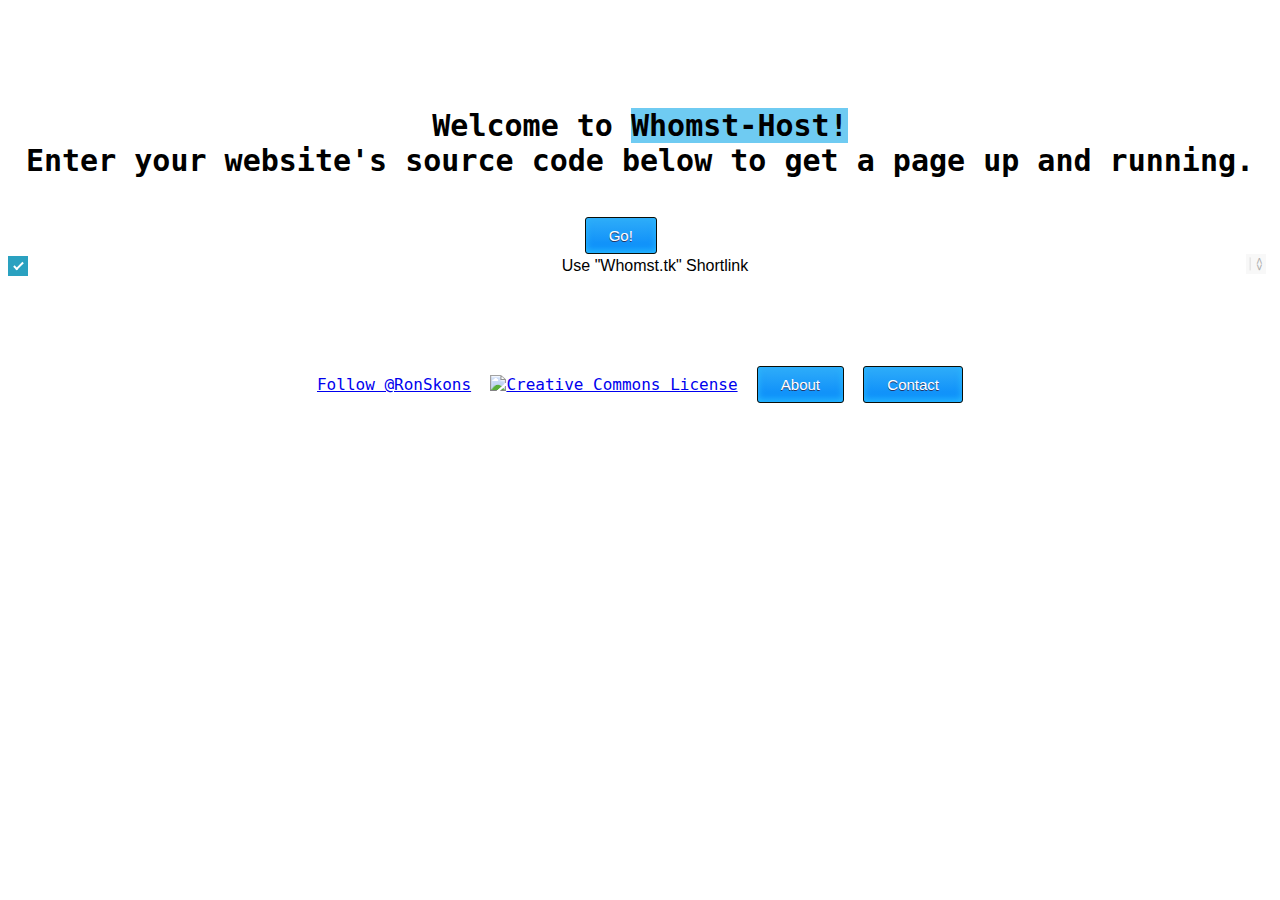
==== index.html @ 27490779 "Update index.html" ====
<!DOCTYPE html>
<html>
   <head>
      <link rel="stylesheet" href="windowfiles/dhtmlwindow.css" type="text/css">
      <script type="text/javascript" src="windowfiles/dhtmlwindow.js"></script>
      <script type="text/javascript" src="https://cdn.rawgit.com/pieroxy/lz-string/master/libs/lz-string.min.js"></script>
      <script async defer src="https://buttons.github.io/buttons.js"></script>
      <title>Whomst-Host</title>
      <link rel="stylesheet" type="text/css" href="style.css">
        <style type="text/css" media="screen">

	.ace_editor {
		border: 1px solid lightgray;
		margin: auto;
		height: 200px;
		width: 80%;
	}
	.scrollmargin {
		height: 80px;
        text-align: center;
	}
    </style>
   </head>
   <body>
      <div id="about" style="display: none;">
         <!-- Hidden DIV within popup. -->
         <h2>What is <span>Whomst-Host</span>?</h2>
         <br>
         Whomst-Host is a client side webhost for single page websites.<br>
         If you want to quickly get a demo or landing page setup, you can do so in <span>one click</span>. Simply paste your code in the box, and click the button.<br>
         <hr>
         <h2>How does it <span>Work</span>?</h2>
         <br>
         Unlike most webhosts, Whomst-Host stores your website's source code on the client side (in the URL). This means that it requires no storage on our end, and no sign-up on your end.<br>
         <hr>
         <h2>Credits</h2>
         <br>
         Whomst-Host is made and maintained by <span>Ron Friedman</span>, AKA <a target="_blank" href="https://github.com/RonSkons">RonSkons</a> with help from <a target="_blank" href="https://github.com/Herohamp">Herohamp</a>.<br>It uses a <a href="http://dynamicdrive.com/dynamicindex8/dhtmlwindow/index.htm">widget</a> from DynamicDrive to show windows like this.<br>
         <hr>
         <h2><span>Support</span> Whomst-Host</h2>
         <br>
         Whomst-Host is a free service, and we show small banner ads when you create pages. People who visit your page will <b>never</b> be shown ads. If you enjoy using it, you can donate Bitcoin or Dogecoin to the addresses below:<br>
         <h3>BTC: 1eJja6AgN1ka6SnAYFCyPUm13DWricwH2</h3>
         <h3>DOGE: D9YvJt1gDg4SbMyEepQZvcT4gxyEQ6yYTb</h3>
      </div>
      <div id="contact" style="display: none;">
         <!-- Hidden DIV within popup. -->
         If you are experiencing trouble or if the service is not functioning properly, you can report an 
         <a class="github-button" href="https://github.com/whomst-host/whomst-host.github.io/issues" data-icon="octicon-issue-opened" aria-label="Issue whomst-host/whomst-host.github.io on GitHub">Issue</a><br><br>
         I will try to fix it to the best of my abilities. You can also reach me by email at <a href="mailto:ron852719@icloud.com">ron852719@icloud.com</a>
      </div>
      <!-- Main Page Start -->
      <h1>Welcome to <span>Whomst-Host!</span><br>Enter your website's source code below to get a page up and running.</h1>
      <br>
	   <div id="editor"></div>
      <br>
 <button onclick="sendCode()" class="myButton">Go!</button>&nbsp;&nbsp;&nbsp;&nbsp;<label class="control control-checkbox"><input type="checkbox" id="short" checked>Use "Whomst.tk" Shortlink<div class= control_indicator></div></label>      
	   <script src="https://cdn.rawgit.com/ajaxorg/ace-builds/master/src-min/ace.js" type="text/javascript" charset="utf-8"></script>
      <script>
             var editor = ace.edit("editor");
            editor.setTheme("ace/theme/chaos");
            editor.getSession().setMode("ace/mode/html");
         function sendCode() {
             var code = editor.getValue(); //Get the code from the AceEditor
	     var codeCompress = LZString.compressToEncodedURIComponent(code);
		 if(document.getElementById("short").checked){
			 location.href = "http://adf.ly/10261015/banner/whomst.tk/" + codeCompress;
		 }else{
		     location.href = "http://adf.ly/10261015/banner/whomst-host.github.io/m.htm?" + codeCompress;
	     }
         }
      </script>
      <br><br><br><br>
   </body>
   <footer>
      <a class="github-button" href="https://github.com/RonSkons" aria-label="Follow @RonSkons on GitHub">Follow @RonSkons</a>&nbsp;
      <a rel="license" href="http://creativecommons.org/licenses/by-nc-nd/3.0/us/"><img alt="Creative Commons License" style="border-width:0" src="https://i.creativecommons.org/l/by-nc-nd/3.0/us/80x15.png" /></a>&nbsp;
      <button onclick='dhtmlwindow.open("aboutPop", "div", "about", "About Whomst-Host", "width=585px,height=420px,resize=1,scrolling=1,center=1", "recal")' class="myButton">About</button>&nbsp;
      <button onclick='dhtmlwindow.open("contactPop", "div", "contact", "Contact or Report an Issue", "width=585px,height=250px,resize=1,scrolling=1,center=1", "recal")' class="myButton">Contact</button>
   </footer>
</html>
---- style.css ----
.myButton {
            -moz-box-shadow: inset 0px -3px 7px 0px #29bbff;
            -webkit-box-shadow: inset 0px -3px 7px 0px #29bbff;
            box-shadow: inset 0px -3px 7px 0px #29bbff;
            background: -webkit-gradient(linear, left top, left bottom, color-stop(0.05, #2dabf9), color-stop(1, #0688fa));
            background: -moz-linear-gradient(top, #2dabf9 5%, #0688fa 100%);
            background: -webkit-linear-gradient(top, #2dabf9 5%, #0688fa 100%);
            background: -o-linear-gradient(top, #2dabf9 5%, #0688fa 100%);
            background: -ms-linear-gradient(top, #2dabf9 5%, #0688fa 100%);
            background: linear-gradient(to bottom, #2dabf9 5%, #0688fa 100%);
            filter: progid:DXImageTransform.Microsoft.gradient(startColorstr='#2dabf9', endColorstr='#0688fa', GradientType=0);
            background-color: #2dabf9;
            -moz-border-radius: 3px;
            -webkit-border-radius: 3px;
            border-radius: 3px;
            border: 1px solid #0b0e07;
            display: inline-block;
            cursor: pointer;
            color: #ffffff;
            font-family: Arial;
            font-size: 15px;
            padding: 9px 23px;
            text-decoration: none;
            text-shadow: 0px 1px 0px #263666;
        }
        .myButton:hover {
            background: -webkit-gradient(linear, left top, left bottom, color-stop(0.05, #0688fa), color-stop(1, #2dabf9));
            background: -moz-linear-gradient(top, #0688fa 5%, #2dabf9 100%);
            background: -webkit-linear-gradient(top, #0688fa 5%, #2dabf9 100%);
            background: -o-linear-gradient(top, #0688fa 5%, #2dabf9 100%);
            background: -ms-linear-gradient(top, #0688fa 5%, #2dabf9 100%);
            background: linear-gradient(to bottom, #0688fa 5%, #2dabf9 100%);
            filter: progid:DXImageTransform.Microsoft.gradient(startColorstr='#0688fa', endColorstr='#2dabf9', GradientType=0);
            background-color: #0688fa;
        }
        .myButton:active {
            position: relative;
            top: 1px;
        }
        body {
            padding-top: 80px;
            text-align: center;
            font-family: monaco, monospace;
            background: url(https://secure.static.tumblr.com/4f2a4fce6145d2561b98058be5a5aa0a/myltwyb/Hb4omaea0/tumblr_static_tumblr_static_6fhnw0rdr10cgg044kcgscsww_640.gif) 50%;
            background-size: cover;
        }
        h1,
        h2 {
            display: inline-block;
            background: #fff;
        }
        h1 {
            font-size: 30px
        }
        h2 {
            font-size: 20px;
        }
        span:not([class*="ace"]) {
            background: #6fcbf2;
        }

/* The CSS */
select {
    padding:3px;
    margin: 0;
    -webkit-border-radius:4px;
    -moz-border-radius:4px;
    border-radius:4px;
    -webkit-box-shadow: 0 3px 0 #ccc, 0 -1px #fff inset;
    -moz-box-shadow: 0 3px 0 #ccc, 0 -1px #fff inset;
    box-shadow: 0 3px 0 #ccc, 0 -1px #fff inset;
    background: #f8f8f8;
    color:black;
    border:none;
    outline:none;
    display: inline-block;
    -webkit-appearance:none;
    -moz-appearance:none;
    appearance:none;
    cursor:pointer;
}

/* Targetting Webkit browsers only. FF will show the dropdown arrow with so much padding. */
@media screen and (-webkit-min-device-pixel-ratio:0) {
    select {padding-right:18px}
}

label {position:relative}
label:after {
    content:'<>';
    font:11px "Consolas", monospace;
    color:#aaa;
    -webkit-transform:rotate(90deg);
    -moz-transform:rotate(90deg);
    -ms-transform:rotate(90deg);
    transform:rotate(90deg);
    right:8px; top:2px;
    padding:0 0 2px;
    border-bottom:1px solid #ddd;
    position:absolute;
    pointer-events:none;
}
label:before {
    content:'';
    right:6px; top:0px;
    width:20px; height:20px;
    background:#f8f8f8;
    position:absolute;
    pointer-events:none;
    display:block;
}
.control {
    font-family: arial;
    display: block;
    position: relative;
    padding-left: 30px;
    margin-bottom: 15px;
    padding-top: 3px;
    cursor: pointer;
    font-size: 16px;
}
    .control input {
        position: absolute;
        z-index: -1;
        opacity: 0;
    }
.control_indicator {
    position: absolute;
    top: 2px;
    left: 0;
    height: 20px;
    width: 20px;
    background: #e6e6e6;
    border: 0px solid #000000;
}
.control-radio .control_indicator {
    border-radius: undefined%;
}

.control:hover input ~ .control_indicator,
.control input:focus ~ .control_indicator {
    background: #cccccc;
}

.control input:checked ~ .control_indicator {
    background: #2aa1c0;
}
.control:hover input:not([disabled]):checked ~ .control_indicator,
.control input:checked:focus ~ .control_indicator {
    background: #0e6647d;
}
.control input:disabled ~ .control_indicator {
    background: #e6e6e6;
    opacity: 0.6;
    pointer-events: none;
}
.control_indicator:after {
    box-sizing: unset;
    content: '';
    position: absolute;
    display: none;
}
.control input:checked ~ .control_indicator:after {
    display: block;
}
.control-checkbox .control_indicator:after {
    left: 8px;
    top: 4px;
    width: 3px;
    height: 8px;
    border: solid #ffffff;
    border-width: 0 2px 2px 0;
    transform: rotate(45deg);
}
.control-checkbox input:disabled ~ .control_indicator:after {
    border-color: #7b7b7b;
}
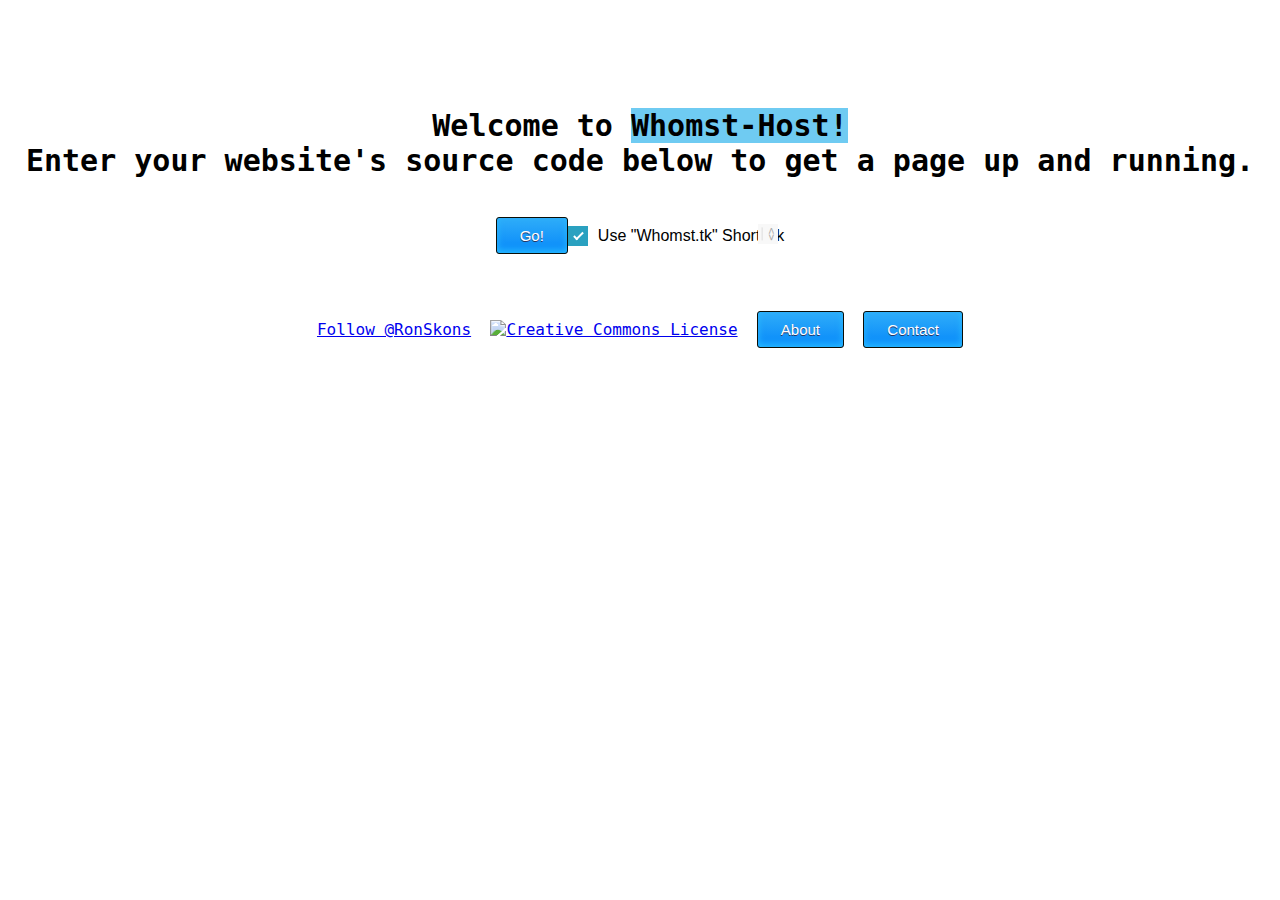
==== commit 6fdfd792: "Update index.html" ====
--- a/index.html
+++ b/index.html
@@ -54,7 +54,7 @@
       <br>
 	   <div id="editor"></div>
       <br>
- <button onclick="sendCode()" class="myButton">Go!</button>&nbsp;&nbsp;&nbsp;&nbsp;<label class="control control-checkbox"><input type="checkbox" id="short" checked>Use "Whomst.tk" Shortlink<div class= control_indicator></div></label>      
+ <button onclick="sendCode()" class="myButton">Go!</button><label class="control control-checkbox" style="display: inline;"><input type="checkbox" id="short" checked>Use "Whomst.tk" Shortlink<div class= control_indicator></div></label>      
 	   <script src="https://cdn.rawgit.com/ajaxorg/ace-builds/master/src-min/ace.js" type="text/javascript" charset="utf-8"></script>
       <script>
              var editor = ace.edit("editor");
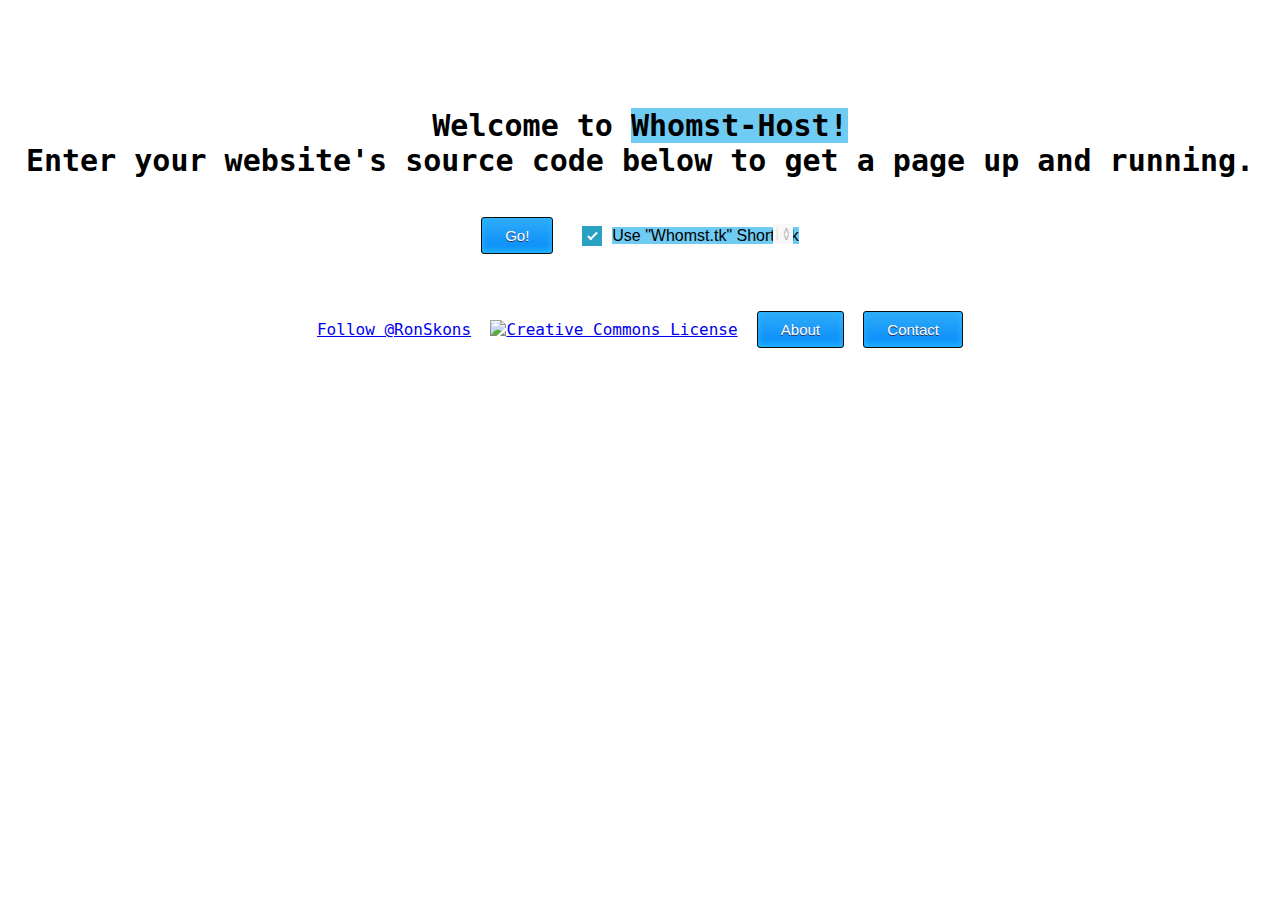
==== commit 6998c2f4: "Update index.html" ====
--- a/index.html
+++ b/index.html
@@ -54,7 +54,7 @@
       <br>
 	   <div id="editor"></div>
       <br>
- <button onclick="sendCode()" class="myButton">Go!</button><label class="control control-checkbox" style="display: inline;"><input type="checkbox" id="short" checked>Use "Whomst.tk" Shortlink<div class= control_indicator></div></label>      
+ <button onclick="sendCode()" class="myButton">Go!</button>&nbsp;&nbsp;&nbsp;<label class="control control-checkbox" style="display: inline;"><input type="checkbox" id="short" checked><span>Use "Whomst.tk" Shortlink</span><div class= control_indicator></div></label>      
 	   <script src="https://cdn.rawgit.com/ajaxorg/ace-builds/master/src-min/ace.js" type="text/javascript" charset="utf-8"></script>
       <script>
              var editor = ace.edit("editor");
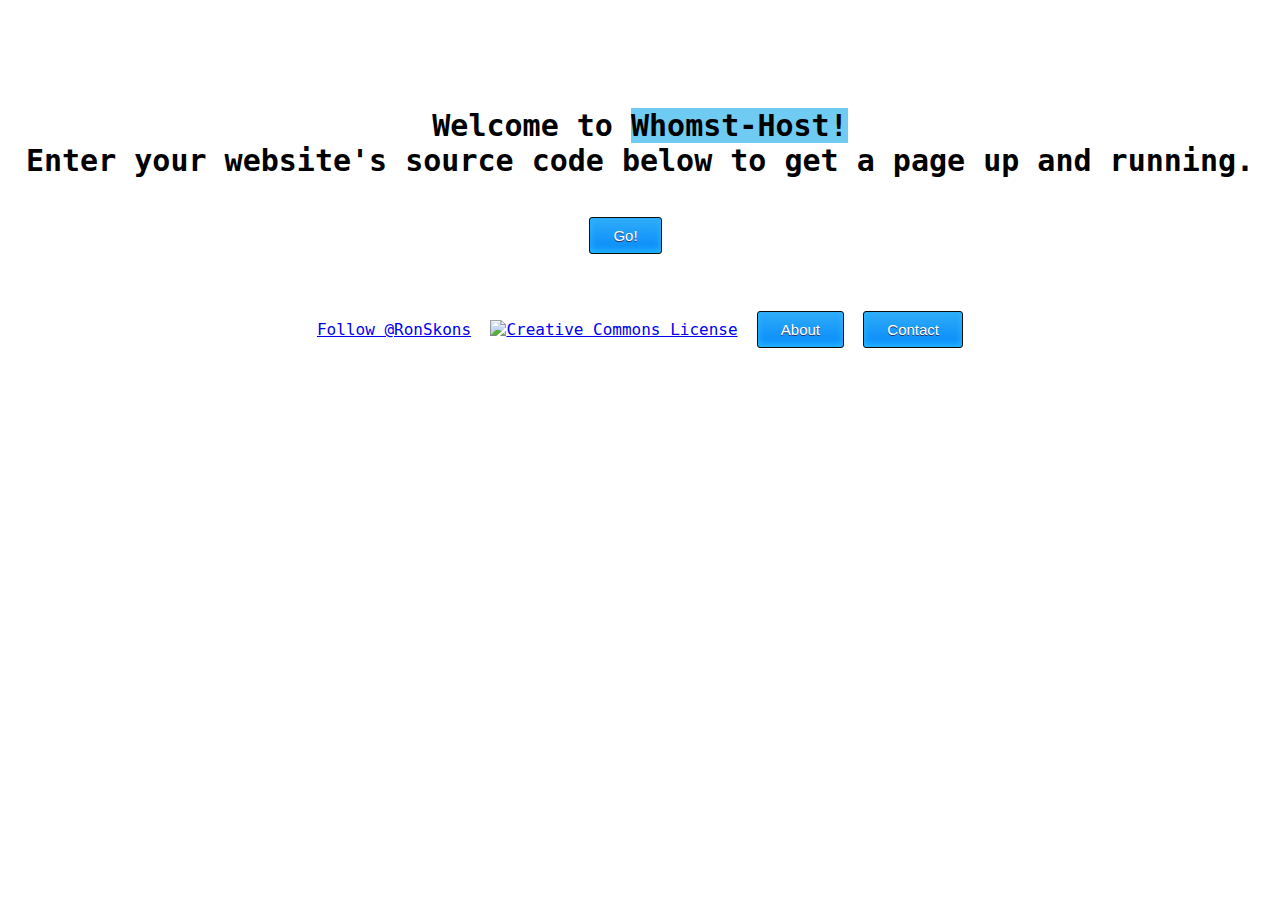
==== commit 71338801: "Update index.html" ====
--- a/index.html
+++ b/index.html
@@ -27,7 +27,7 @@
          <h2>What is <span>Whomst-Host</span>?</h2>
          <br>
          Whomst-Host is a client side webhost for single page websites.<br>
-         If you want to quickly get a demo or landing page setup, you can do so in <span>one click</span>. Simply paste your code in the box, and click the button.<br>
+         If you want to quickly get a demo or landing page set up and hosted, you can do so in <span>one</span> click. Simply paste your code in the box, and click the button.<br>
          <hr>
          <h2>How does it <span>Work</span>?</h2>
          <br>
@@ -35,7 +35,7 @@
          <hr>
          <h2>Credits</h2>
          <br>
-         Whomst-Host is made and maintained by <span>Ron Friedman</span>, AKA <a target="_blank" href="https://github.com/RonSkons">RonSkons</a> with help from <a target="_blank" href="https://github.com/Herohamp">Herohamp</a>.<br>It uses a <a href="http://dynamicdrive.com/dynamicindex8/dhtmlwindow/index.htm">widget</a> from DynamicDrive to show windows like this.<br>
+         Whomst-Host is made and maintained by <span>Ron Friedman</span>, AKA <a target="_blank" href="https://github.com/RonSkons">RonSkons</a> with help from <a target="_blank" href="https://github.com/Herohamp">Herohamp</a>.<br>It uses a <a href="http://dynamicdrive.com/dynamicindex8/dhtmlwindow/index.htm">widget</a> from DynamicDrive to show windows like this.<br>It is also inspired by <a href="https://dogehost.github.io">Dogehost</a>.
          <hr>
          <h2><span>Support</span> Whomst-Host</h2>
          <br>
@@ -54,7 +54,7 @@
       <br>
 	   <div id="editor"></div>
       <br>
- <button onclick="sendCode()" class="myButton">Go!</button>&nbsp;&nbsp;&nbsp;<label class="control control-checkbox" style="display: inline;"><input type="checkbox" id="short" checked><span>Use "Whomst.tk" Shortlink</span><div class= control_indicator></div></label>      
+ <button onclick="sendCode()" class="myButton">Go!</button>&nbsp;&nbsp;&nbsp;      
 	   <script src="https://cdn.rawgit.com/ajaxorg/ace-builds/master/src-min/ace.js" type="text/javascript" charset="utf-8"></script>
       <script>
              var editor = ace.edit("editor");
@@ -63,11 +63,11 @@
          function sendCode() {
              var code = editor.getValue(); //Get the code from the AceEditor
 	     var codeCompress = LZString.compressToEncodedURIComponent(code);
-		 if(document.getElementById("short").checked){
-			 location.href = "http://adf.ly/10261015/banner/whomst.tk/" + codeCompress;
-		 }else{
-		     location.href = "http://adf.ly/10261015/banner/whomst-host.github.io/m.htm?" + codeCompress;
-	     }
+
+			 location.href = "http://whomst.tk/" + codeCompress;
+
+		     location.href = "https://whomst-host.github.io/m.htm?" + codeCompress;
+	     
          }
       </script>
       <br><br><br><br>
